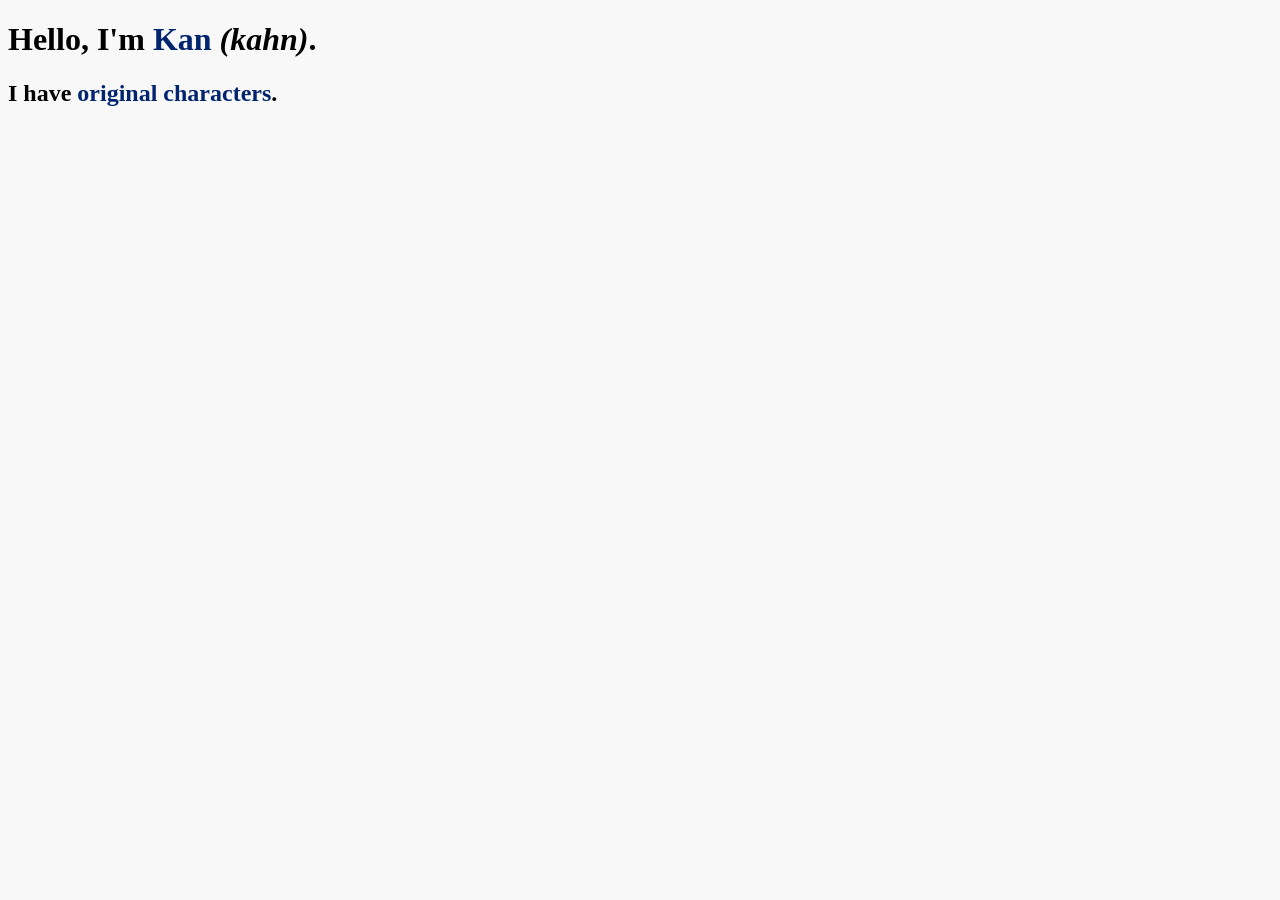
==== index.html @ a003517a "useless" ====
<!--
madogatari - index.html
created 2026/05/08
last edited 2026/07/07
-->

<!DOCTYPE html>
<html>

<head>
    <title>woof</title>
    <link rel="icon" type="image/png/gif" href="/">
    <link rel="stylesheet" type="text/css" media="all" href="style.css">
</head>

<body>
    <h1>Hello, I'm <a href="/madogatari/self.html">Kan</a> <i>(kahn)</i>.</h1>
    <h2>I have <a href="/madogatari/world.html">original characters</a>.</h2>
</body>

</html>
---- style.css ----
/*
madogatari - style.css
created 2026/06/04
last edited 2026/07/07
*/

@keyframes fadein {
from {opacity: 0; }
to   {opacity: 1; }
}

@keyframes borderflash {
0% {border-color:#ff000d}
25% {border-color:#0062ff}
50% {border-color:#00ff2a}
75% {border-color:#fff}
}

.content {
text-align:center;
background-color:#f8f8f8;
background-color: rgba(204, 204, 204, 1.0);
width:50%;
height:auto;
margin:25px auto;
padding:10px;
border-style: solid;
border-width: 1px;
border-color: #f8f8f8;
}

body {
background-color:#f8f8f8;
color: #000;
font-family: verdana;
font-size: 12;
}

table {
width:100%; 
border:none; 
margin:10px 5px auto; 
position:relative; 
text-align:left;
}

a:link {
text-decoration: none;
opacity:1.0;
color: #00246d;
-webkit-transition: 0.2s ease-in-out;
-moz-transition: 0.2s ease-in-out;
-o-transition: 0.2s ease-in-out;
transition: 0.2s ease-in-out;
}

a:visited {
color:#00246d;
}

a:hover {
cursor:help;
color: #00246d;
-webkit-transition: 0.2s ease-in-out;
-moz-transition: 0.2s ease-in-out;
-o-transition: 0.2s ease-in-out;
transition: 0.2s ease-in-out;
}

a:active {
color:#000; 
}

::selection {
background-color:rgb(171, 171, 171);
}

::-webkit-scrollbar {
width: 8px;
height: 8px;
}
::-webkit-scrollbar-thumb {
background-color: #ffffff;
border: 1px solid #ffffff;

}
::-webkit-scrollbar-track {
background-color: #000000;
}
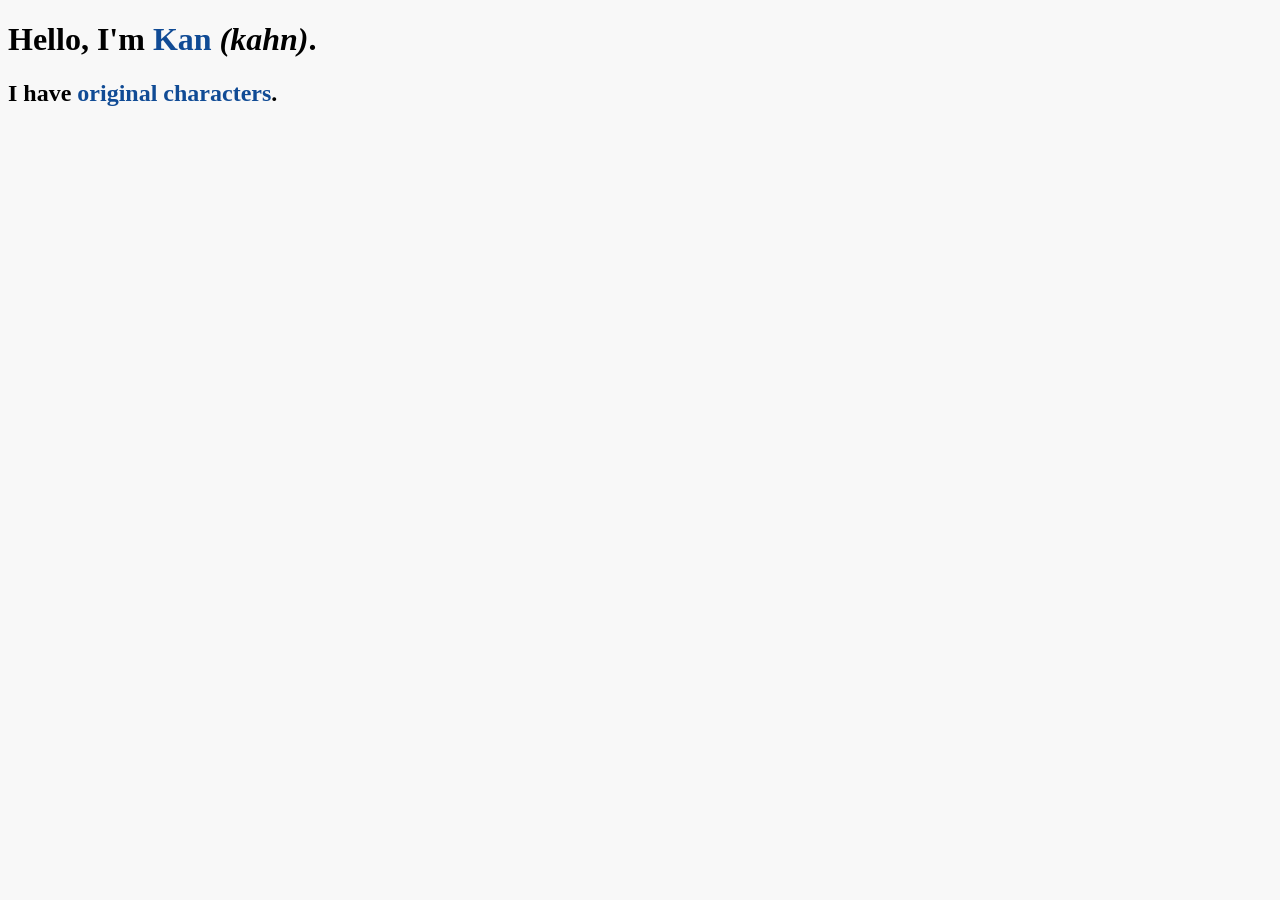
==== commit b4fc3f41: "link update custom domain I FINALLY FIGURED IT OUT" ====
--- a/index.html
+++ b/index.html
@@ -14,8 +14,8 @@
 </head>
 
 <body>
-    <h1>Hello, I'm <a href="/madogatari/self.html">Kan</a> <i>(kahn)</i>.</h1>
-    <h2>I have <a href="/madogatari/world.html">original characters</a>.</h2>
+    <h1>Hello, I'm <a href="/self.html">Kan</a> <i>(kahn)</i>.</h1>
+    <h2>I have <a href="/world.html">original characters</a>.</h2>
 </body>
 
 </html>
--- a/style.css
+++ b/style.css
@@ -1,53 +1,20 @@
 /*
 madogatari - style.css
 created 2026/06/04
-last edited 2026/07/07
+last edited 2026/07/15
 */
-
-@keyframes fadein {
-from {opacity: 0; }
-to   {opacity: 1; }
-}
-
-@keyframes borderflash {
-0% {border-color:#ff000d}
-25% {border-color:#0062ff}
-50% {border-color:#00ff2a}
-75% {border-color:#fff}
-}
-
-.content {
-text-align:center;
-background-color:#f8f8f8;
-background-color: rgba(204, 204, 204, 1.0);
-width:50%;
-height:auto;
-margin:25px auto;
-padding:10px;
-border-style: solid;
-border-width: 1px;
-border-color: #f8f8f8;
-}
 
 body {
 background-color:#f8f8f8;
 color: #000;
-font-family: verdana;
+font-family: 'MS Gothic';
 font-size: 12;
-}
-
-table {
-width:100%; 
-border:none; 
-margin:10px 5px auto; 
-position:relative; 
-text-align:left;
 }
 
 a:link {
 text-decoration: none;
 opacity:1.0;
-color: #00246d;
+color: #104b95;
 -webkit-transition: 0.2s ease-in-out;
 -moz-transition: 0.2s ease-in-out;
 -o-transition: 0.2s ease-in-out;
@@ -60,7 +27,7 @@
 
 a:hover {
 cursor:help;
-color: #00246d;
+color: #7794cf;
 -webkit-transition: 0.2s ease-in-out;
 -moz-transition: 0.2s ease-in-out;
 -o-transition: 0.2s ease-in-out;
@@ -87,3 +54,52 @@
 ::-webkit-scrollbar-track {
 background-color: #000000;
 }
+
+@keyframes fadein {
+    from {
+        opacity: 0;
+    }
+
+    to {
+        opacity: 1;
+    }
+}
+
+@keyframes borderflash {
+    0% {
+        border-color: #ff000d
+    }
+
+    25% {
+        border-color: #0062ff
+    }
+
+    50% {
+        border-color: #00ff2a
+    }
+
+    75% {
+        border-color: #fff
+    }
+}
+
+table {
+    width: 100%;
+    border: none;
+    margin: 10px 5px auto;
+    position: relative;
+    text-align: left;
+}
+
+.content {
+    text-align: center;
+    background-color: #f8f8f8;
+    background-color: rgba(204, 204, 204, 1.0);
+    width: 50%;
+    height: auto;
+    margin: 25px auto;
+    padding: 10px;
+    border-style: solid;
+    border-width: 1px;
+    border-color: #f8f8f8;
+}
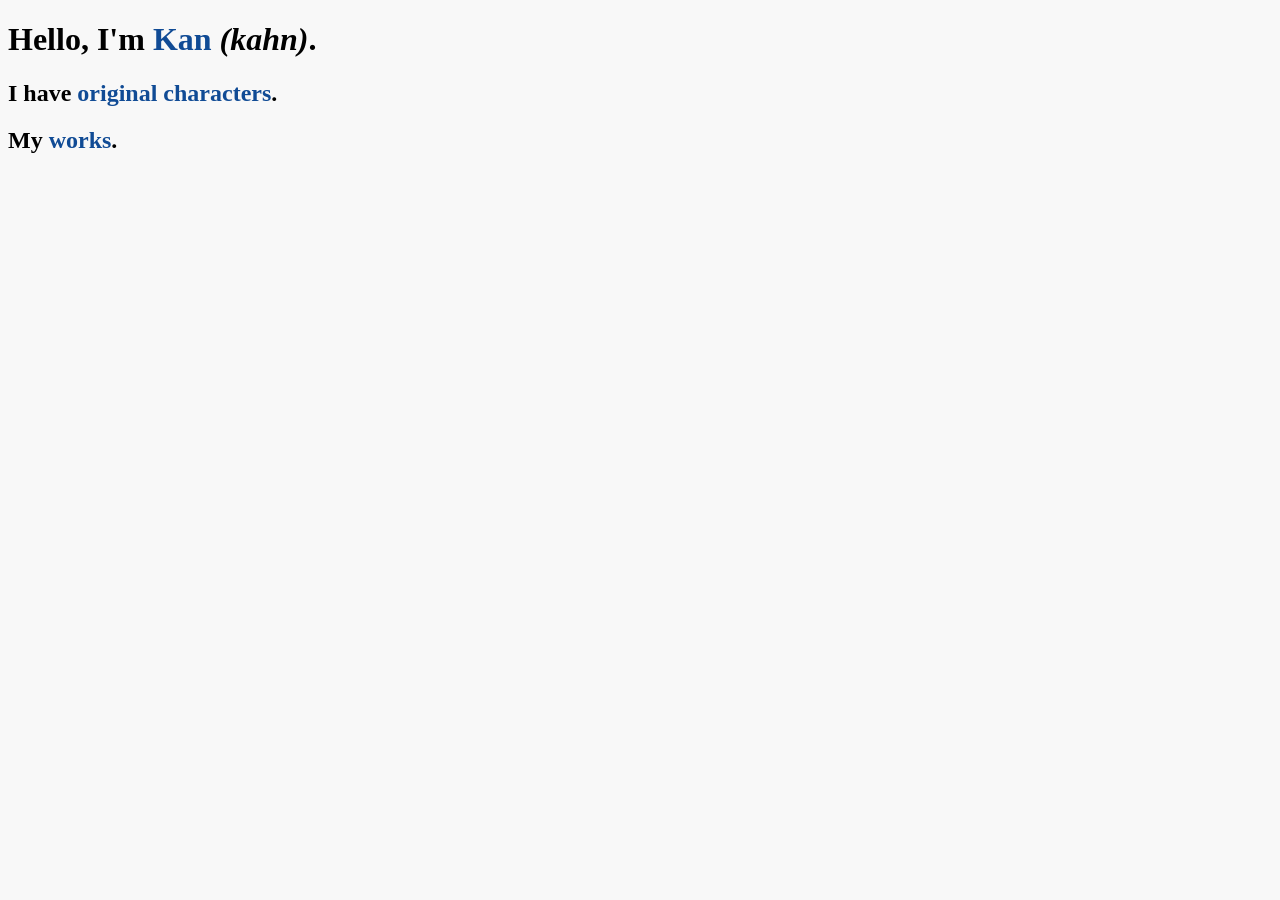
==== commit 88eb295f: "yay i added one" ====
--- a/index.html
+++ b/index.html
@@ -16,6 +16,7 @@
 <body>
     <h1>Hello, I'm <a href="/self.html">Kan</a> <i>(kahn)</i>.</h1>
     <h2>I have <a href="/world.html">original characters</a>.</h2>
+    <h2>My <a href="/works.html">works</a>.</h2>
 </body>
 
 </html>
--- a/style.css
+++ b/style.css
@@ -7,7 +7,7 @@
 body {
 background-color:#f8f8f8;
 color: #000;
-font-family: 'MS Gothic';
+font-family: 'MS PGothic';
 font-size: 12;
 }
 
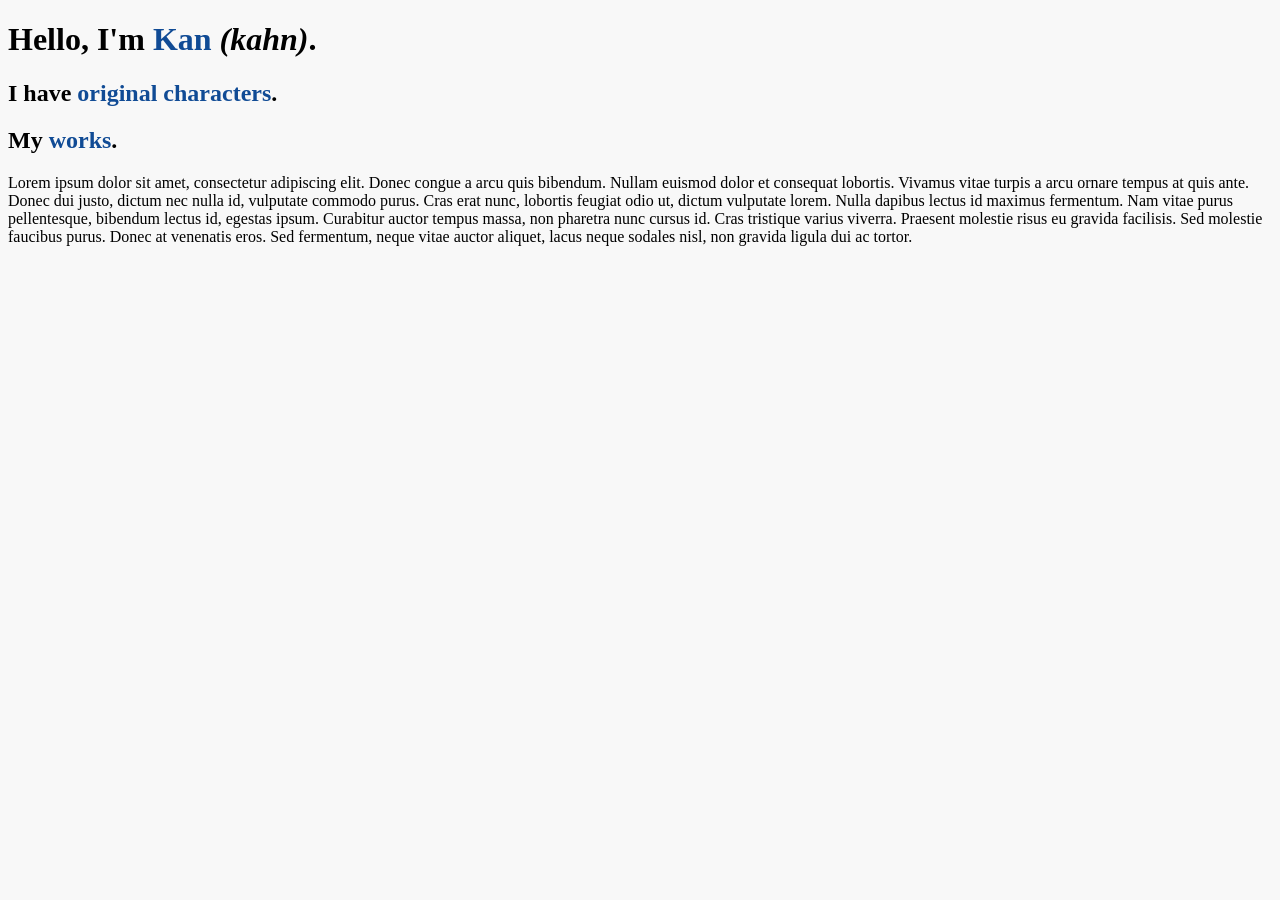
==== commit 2a27124d: "rentryslop" ====
--- a/index.html
+++ b/index.html
@@ -17,6 +17,13 @@
     <h1>Hello, I'm <a href="/self.html">Kan</a> <i>(kahn)</i>.</h1>
     <h2>I have <a href="/world.html">original characters</a>.</h2>
     <h2>My <a href="/works.html">works</a>.</h2>
+    <p>Lorem ipsum dolor sit amet, consectetur adipiscing elit. Donec congue a arcu quis bibendum. Nullam euismod dolor et
+    consequat lobortis. Vivamus vitae turpis a arcu ornare tempus at quis ante. Donec dui justo, dictum nec nulla id,
+    vulputate commodo purus. Cras erat nunc, lobortis feugiat odio ut, dictum vulputate lorem. Nulla dapibus lectus id
+    maximus fermentum. Nam vitae purus pellentesque, bibendum lectus id, egestas ipsum. Curabitur auctor tempus massa, non
+    pharetra nunc cursus id. Cras tristique varius viverra. Praesent molestie risus eu gravida facilisis. Sed molestie
+    faucibus purus. Donec at venenatis eros. Sed fermentum, neque vitae auctor aliquet, lacus neque sodales nisl, non
+    gravida ligula dui ac tortor.</p>
 </body>
 
 </html>
--- a/style.css
+++ b/style.css
@@ -91,15 +91,22 @@
     text-align: left;
 }
 
-.content {
+.container {
     text-align: center;
     background-color: #f8f8f8;
     background-color: rgba(204, 204, 204, 1.0);
     width: 50%;
-    height: auto;
-    margin: 25px auto;
-    padding: 10px;
-    border-style: solid;
-    border-width: 1px;
-    border-color: #f8f8f8;
+    margin: auto;
+    /* border-style: solid;
+    border-width: 5px;
+    border-color: #627098; */
+}
+
+.work {
+    max-width: 215px;
+}
+
+#gallery {
+    max-width: 75%;
+    margin: auto;
 }
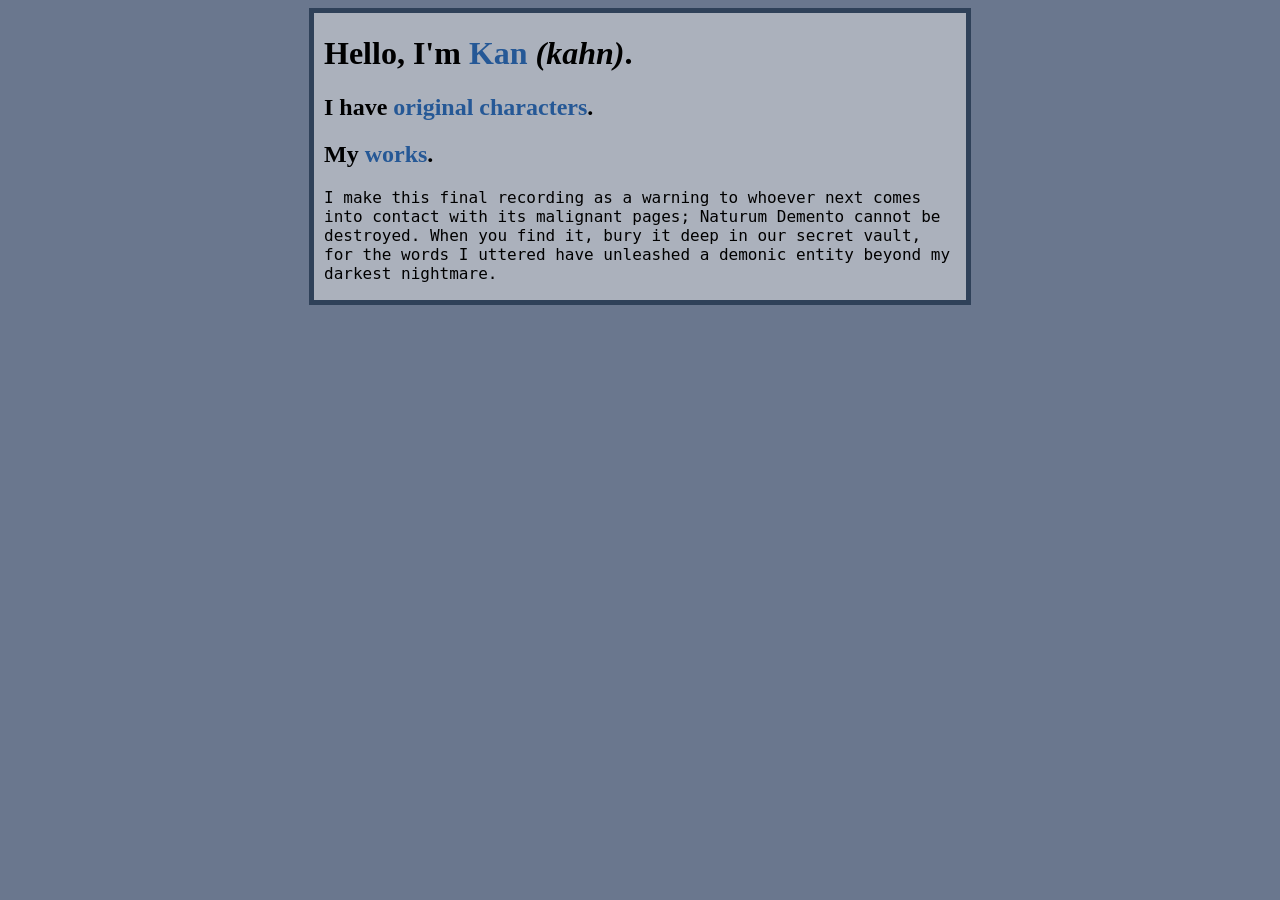
==== commit 10b4feb3: "home stuff" ====
--- a/index.html
+++ b/index.html
@@ -14,16 +14,13 @@
 </head>
 
 <body>
-    <h1>Hello, I'm <a href="/self.html">Kan</a> <i>(kahn)</i>.</h1>
-    <h2>I have <a href="/world.html">original characters</a>.</h2>
-    <h2>My <a href="/works.html">works</a>.</h2>
-    <p>Lorem ipsum dolor sit amet, consectetur adipiscing elit. Donec congue a arcu quis bibendum. Nullam euismod dolor et
-    consequat lobortis. Vivamus vitae turpis a arcu ornare tempus at quis ante. Donec dui justo, dictum nec nulla id,
-    vulputate commodo purus. Cras erat nunc, lobortis feugiat odio ut, dictum vulputate lorem. Nulla dapibus lectus id
-    maximus fermentum. Nam vitae purus pellentesque, bibendum lectus id, egestas ipsum. Curabitur auctor tempus massa, non
-    pharetra nunc cursus id. Cras tristique varius viverra. Praesent molestie risus eu gravida facilisis. Sed molestie
-    faucibus purus. Donec at venenatis eros. Sed fermentum, neque vitae auctor aliquet, lacus neque sodales nisl, non
-    gravida ligula dui ac tortor.</p>
+    <div class="container">
+        <h1>Hello, I'm <a href="/self.html">Kan</a> <i>(kahn)</i>.</h1>
+        <h2>I have <a href="/world.html">original characters</a>.</h2>
+        <h2>My <a href="/works.html">works</a>.</h2>
+        <p id="tape">I make this final recording as a warning to whoever next comes into contact with its malignant pages; Naturum Demento cannot be destroyed. When you find it, bury it deep in our secret vault, for the words I uttered have unleashed a
+        demonic entity beyond my darkest nightmare.</p>
+    </div>
 </body>
 
 </html>
--- a/style.css
+++ b/style.css
@@ -5,82 +5,69 @@
 */
 
 body {
-background-color:#f8f8f8;
-color: #000;
-font-family: 'MS PGothic';
-font-size: 12;
+    background-color: rgba(106, 119, 142, 1);
+    color: #000;
+    font-family: 'MS PGothic';
+    font-size: 16px;
 }
 
 a:link {
-text-decoration: none;
-opacity:1.0;
-color: #104b95;
--webkit-transition: 0.2s ease-in-out;
--moz-transition: 0.2s ease-in-out;
--o-transition: 0.2s ease-in-out;
-transition: 0.2s ease-in-out;
+    text-decoration: none;
+    opacity:1.0;
+    color: #255896;
+    -webkit-transition: 0.2s ease-in-out;
+    -moz-transition: 0.2s ease-in-out;
+    -o-transition: 0.2s ease-in-out;
+    transition: 0.2s ease-in-out;
 }
 
 a:visited {
-color:#00246d;
+    color:#222c5d;
 }
 
 a:hover {
-cursor:help;
-color: #7794cf;
--webkit-transition: 0.2s ease-in-out;
--moz-transition: 0.2s ease-in-out;
--o-transition: 0.2s ease-in-out;
-transition: 0.2s ease-in-out;
+    cursor:help;
+    color: #7794cf;
+    -webkit-transition: 0.2s ease-in-out;
+    -moz-transition: 0.2s ease-in-out;
+    -o-transition: 0.2s ease-in-out;
+    transition: 0.2s ease-in-out;
 }
 
 a:active {
-color:#000; 
+    color:#000; 
 }
 
 ::selection {
-background-color:rgb(171, 171, 171);
+    background-color:rgba(125, 160, 196, 0.5);
 }
 
 ::-webkit-scrollbar {
-width: 8px;
-height: 8px;
+    width: 8px;
+    height: 8px;
 }
 ::-webkit-scrollbar-thumb {
-background-color: #ffffff;
-border: 1px solid #ffffff;
-
+    background-color: #ffffff;
+    border: 1px solid #ffffff;
 }
 ::-webkit-scrollbar-track {
-background-color: #000000;
+    background-color: #000000;
 }
 
 @keyframes fadein {
-    from {
-        opacity: 0;
-    }
+    from {    opacity: 0;}
 
-    to {
-        opacity: 1;
-    }
+    to {    opacity: 1;}
 }
 
 @keyframes borderflash {
-    0% {
-        border-color: #ff000d
-    }
+    0% {    border-color: #ff000d}
 
-    25% {
-        border-color: #0062ff
-    }
+    25% {   border-color: #0062ff}
 
-    50% {
-        border-color: #00ff2a
-    }
+    50% {   border-color: #00ff2a}
 
-    75% {
-        border-color: #fff
-    }
+    75% {    border-color: #fff}
 }
 
 table {
@@ -92,14 +79,11 @@
 }
 
 .container {
-    text-align: center;
-    background-color: #f8f8f8;
-    background-color: rgba(204, 204, 204, 1.0);
+    background-color: rgba(235, 235, 235, 0.5);
     width: 50%;
     margin: auto;
-    /* border-style: solid;
-    border-width: 5px;
-    border-color: #627098; */
+    padding: 1px 10px;
+    border: 5px solid rgba(47, 65, 89, 1);
 }
 
 .work {
@@ -109,4 +93,8 @@
 #gallery {
     max-width: 75%;
     margin: auto;
+}
+
+#tape {
+    font-family: monospace;
 }
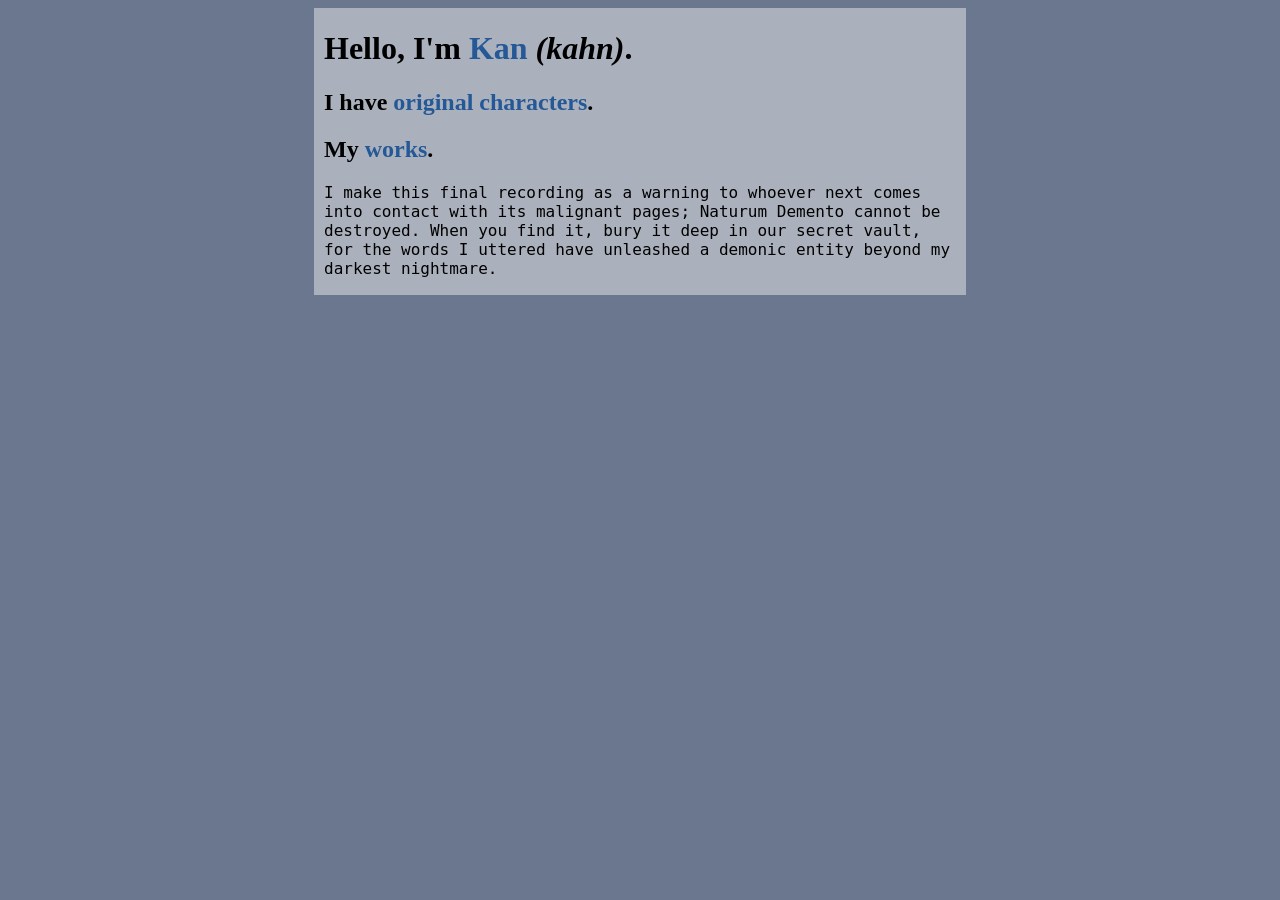
==== commit cf79c9d4: "rentry plus editremove" ====
--- a/index.html
+++ b/index.html
@@ -1,7 +1,6 @@
 <!--
 madogatari - index.html
 created 2026/05/08
-last edited 2026/07/07
 -->
 
 <!DOCTYPE html>
@@ -11,6 +10,7 @@
     <title>woof</title>
     <link rel="icon" type="image/png/gif" href="/">
     <link rel="stylesheet" type="text/css" media="all" href="style.css">
+    <meta name="viewport" content="width=device-width, initial-scale=1">
 </head>
 
 <body>
--- a/style.css
+++ b/style.css
@@ -1,14 +1,13 @@
 /*
 madogatari - style.css
 created 2026/06/04
-last edited 2026/07/15
 */
 
 body {
     background-color: rgba(106, 119, 142, 1);
     color: #000;
     font-family: 'MS PGothic';
-    font-size: 16px;
+    font-size: 20px;
 }
 
 a:link {
@@ -54,47 +53,34 @@
     background-color: #000000;
 }
 
-@keyframes fadein {
-    from {    opacity: 0;}
-
-    to {    opacity: 1;}
-}
-
-@keyframes borderflash {
-    0% {    border-color: #ff000d}
-
-    25% {   border-color: #0062ff}
-
-    50% {   border-color: #00ff2a}
-
-    75% {    border-color: #fff}
-}
-
-table {
-    width: 100%;
-    border: none;
-    margin: 10px 5px auto;
-    position: relative;
-    text-align: left;
-}
-
 .container {
     background-color: rgba(235, 235, 235, 0.5);
-    width: 50%;
-    margin: auto;
+    margin: auto;       
     padding: 1px 10px;
-    border: 5px solid rgba(47, 65, 89, 1);
-}
-
-.work {
-    max-width: 215px;
 }
 
 #gallery {
-    max-width: 75%;
-    margin: auto;
+    text-align: center;
+}
+
+#gallery img {
+    width: 100%;
 }
 
 #tape {
     font-family: monospace;
+}
+
+@media (min-width: 767px) {
+    body {
+        font-size: 16px;
+    }
+
+    .container {
+        width: 50%;
+    }
+
+    #gallery img {
+        max-width: 250px;
+    }
 }
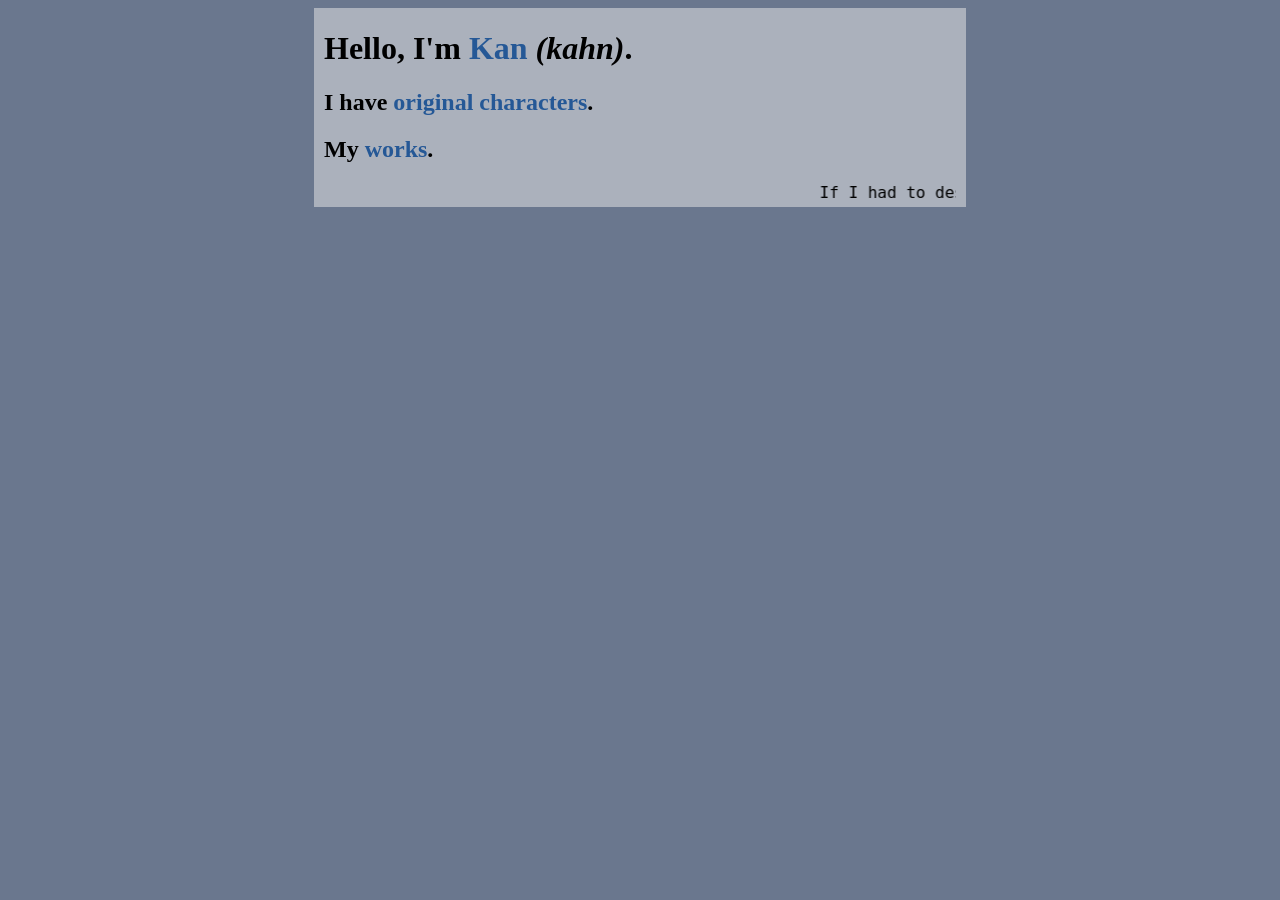
==== commit c5c9044d: "marquee" ====
--- a/index.html
+++ b/index.html
@@ -18,8 +18,7 @@
         <h1>Hello, I'm <a href="/self.html">Kan</a> <i>(kahn)</i>.</h1>
         <h2>I have <a href="/world.html">original characters</a>.</h2>
         <h2>My <a href="/works.html">works</a>.</h2>
-        <p id="tape">I make this final recording as a warning to whoever next comes into contact with its malignant pages; Naturum Demento cannot be destroyed. When you find it, bury it deep in our secret vault, for the words I uttered have unleashed a
-        demonic entity beyond my darkest nightmare.</p>
+        <marquee  scrollamount="12" id="tape">If I had to describe fear, this moment would be its definition. What was I scared of? I did not even know. Everything. That what I knew, I did not know anymore. That which was normal, is now not. What I had confidence in, had now been taken away from me. I could not even comprehend what had happened, nor the reality of my predicament. I had briefly forgotten that my friends were here, too.</marquee>
     </div>
 </body>
 
--- a/style.css
+++ b/style.css
@@ -7,7 +7,7 @@
     background-color: rgba(106, 119, 142, 1);
     color: #000;
     font-family: 'MS PGothic';
-    font-size: 20px;
+    font-size: 18px;
 }
 
 a:link {
@@ -81,6 +81,6 @@
     }
 
     #gallery img {
-        max-width: 250px;
+        max-width: 225px;
     }
 }
